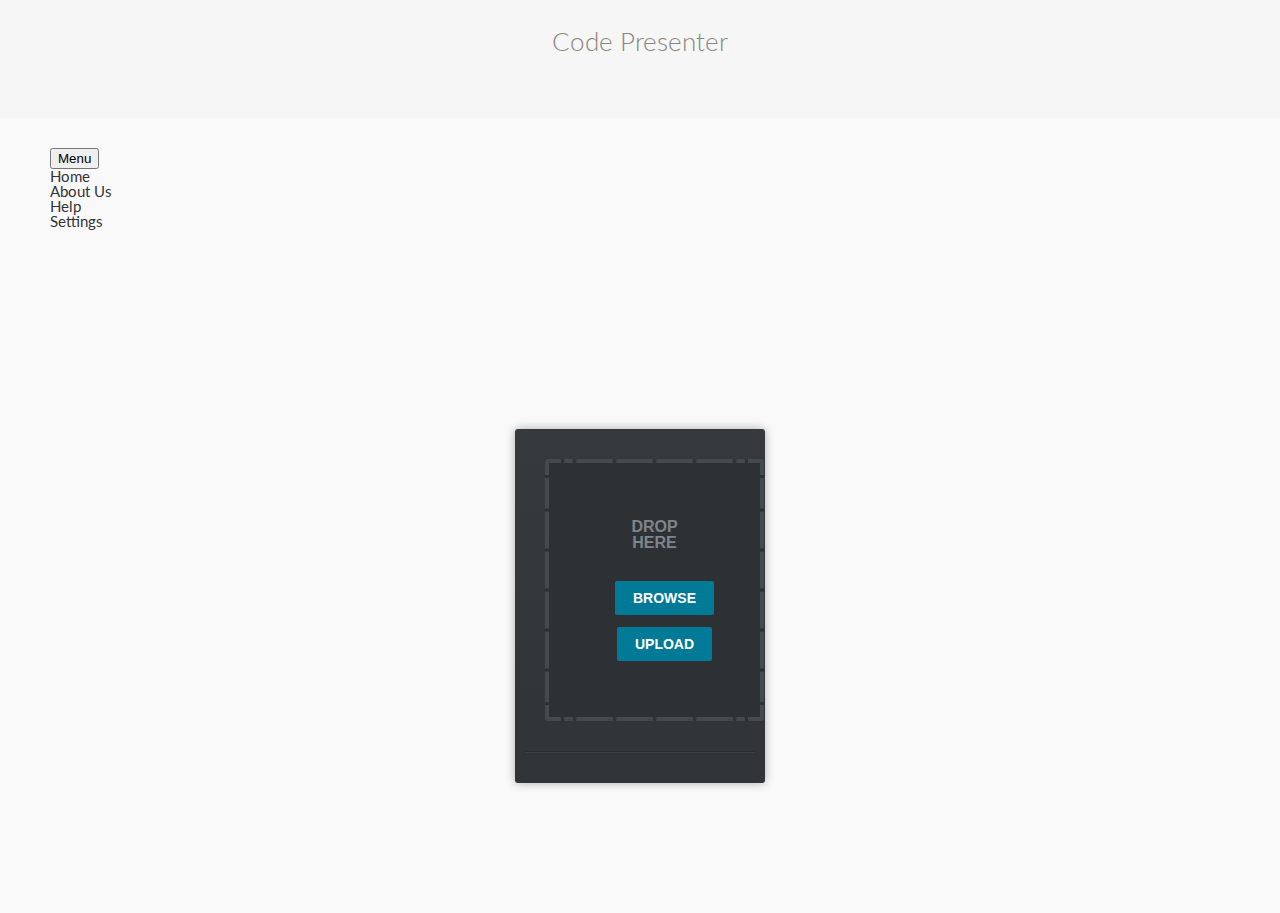
==== index.html @ d930993d "defaults" ====
<html lang="en" class="no-js">
   <head>
      <meta charset="UTF-8" />
      <meta http-equiv="X-UA-Compatible" content="IE=edge,chrome=1">
      <meta name="viewport" content="width=device-width, initial-scale=1.0">
      <title>Code Presenter</title>
      <script type="text/javascript" src="./lib/jquery-2.1.3.js"></script>
      <link rel="stylesheet" type="text/css" media="all" href="css/styles.css">
      <link rel="stylesheet" type="text/css" media="all" href="css/switchery.min.css">
      <script type="text/javascript" src="./lib/switchery.min.js"></script>
      <script type="text/javascript" src="./lib/config.js"></script>
      <script src="lib/jquery-2.1.1.js"></script>
      <script src="lib/jquery.mobile.custom.min.js"></script>
      <script src="lib/main.js"></script> <!-- Resource jQuery -->
      <link rel="shortcut icon" href="../favicon.ico">
      <link rel="stylesheet" href="css/reset.css">
      <!-- CSS reset -->
      <link rel="stylesheet" href="css/help.css">
      <!-- Resource style -->
      <script src="lib/modernizr.js"></script> 
      <link rel="stylesheet" type="text/css" href="css/default.css" />
      <link rel="stylesheet" type="text/css" href="css/component.css" />
      <script src="lib/modernizr.custom.js"></script>
      <script src="https://ajax.googleapis.com/ajax/libs/jquery/1.9.1/jquery.min.js"></script>
      <script src="lib/jquery.knob.js"></script>
      <!-- jQuery File Upload Dependencies -->
      <script src="lib/jquery.ui.widget.js"></script>
      <script src="lib/jquery.iframe-transport.js"></script>
      <script src="lib/jquery.fileupload.js"></script>
      <script type="text/javascript" src="lib/reader.js"></script>
      <link href="fonts/font-awesome.min.css" rel="stylesheet" type="text/css">
      <!-- Our main JS file -->
      <script src="lib/file.js"></script>
      <script src="lib/plugins.js"></script>
      <script src="lib/app.js"></script>
   </head>
   <style>
      #blue {
      background-color:#3498DB;
      background:url("data:image/svg+xml;utf8,
      <svg xmlns='http://www.w3.org/2000/svg' width='50px' height='50px'>
         <polyline points='46.139,15.518 25.166,36.49 4.193,15.519'/>
      </svg>
      ");
      background-color:#3498DB;
      background-repeat:no-repeat;
      background-position: right 8px top 15px;
      background-size: 16px 16px;
      color:white;
      padding:12px;
      padding-right: 75px;
      width:auto;
      font-family:arial,tahoma;
      font-size:20px;
      color:#fff;
      text-align:center;
      text-shadow:0 -1px 0 rgba(0, 0, 0, 0.25);
      border-radius:3px;
      -webkit-border-radius:3px;
      -webkit-appearance: none;
      border:0;
      outline:0;
      -webkit-transition:0.3s ease all;
      -moz-transition:0.3s ease all;
      -ms-transition:0.3s ease all;
      -o-transition:0.3s ease all;
      transition:0.3s ease all;
      }
      #blue:focus, #blue:active {
      border:0;
      outline:0;
      }#blue:hover {
      background-color:#2980B9;
      }
   </style>
   <body onload="init()">
      <div class="container">
         <header>
            <h1>Code Presenter </h1>
         </header>
         <div class="main clearfix">
            <nav id="menu" class="nav" >
               <ul>
                  <li>
                     <a href="#" id="home">
                     <span class="icon">
                     <i aria-hidden="true" class="icon-home"></i>
                     </span>
                     <span>Home</span>
                     </a>
                  </li>
                  <li>
                     <a href="#" id="aboutus">
                     <span class="icon"> 
                     <i aria-hidden="true" class="icon-team"></i>
                     </span>
                     <span>About Us</span>
                     </a>
                  </li>
                  <li>
                     <a href="#" id="help">
                     <span class="icon">
                     <i aria-hidden="true" class="icon-services"></i>
                     </span>
                     <span>Help</span>
                     </a>
                  </li>
                  <li>
                     <a href="#" id="settings">
                     <span class="icon">
                     <i aria-hidden="true" class="icon-portfolio"></i>
                     </span>
                     <span>Settings</span>
                     </a>
                  </li>
               </ul>
            </nav>
            <form id="upload"  action="#" enctype="multipart/form-data" style="margin-top:200px" >
               <div id="drop">
                  Drop Here
                  <a id="a" style="margin-top:30px">Browse</a>
                  <a class="test" >Upload</a>
                  <input type="file" name="fileupload1" id="fileupload1"/>
               </div>
               <ul id="ul">
               </ul>
            </form>
         </div>
      </div>
      <div id="site-content" style="display:none; margin-top:-440px">
         <main class="main-content">
            <div class="fullwidth-block content">
               <div class="container">
                  <h2 class="entry-title">Code Presenter</h2>
                  <p>This is the final year project. This software actually renders the code inside a book as per the user requirements</p>
                  <div class="team image-left">
                     <figure class="team-image"><img src="img/nsk.jpg" alt="person-1"></figure>
                     <h3 class="team-name">NS KUMAR</h3>
                     <small class="team-desc">Project Guide, Professor, Computer Science, PESIT</small>
                     
                  </div>
                  <div class="team image-left">
                     <figure class="team-image"><img src="img/rgvr.jpg" alt="person-2"></figure>
                     <br>
                     <h3 class="team-name">Raghuveer Pai M</h3>
                     <small class="team-desc">1PI11CS129</small>
                     
                  </div>
                  <div class="team image-left">
                     <figure class="team-image"><img src="img/ron.jpg" alt="person-3"></figure>
                     <br>
                     <h3 class="team-name">Ronnel Pinto</h3>
                     <small class="team-desc">1PI11CS115</small>
                     
                  </div>
                  <div class="team image-left">
                     <figure class="team-image"><img src="img/pun.jpg" alt="person-4"></figure>
                     <br>
                     <h3 class="team-name">Puneeth P</h3>
                     <small class="team-desc">1PI11CS126</small>
                     
                  </div>
               </div>
            </div>
         </main>
      </div>
      <div id="body" style="display:none"; >
         <section class="cd-faq" style="margin-top:-450px">
            <ul class="cd-faq-categories">
               <br><br>
               <li><a class="selected" href="#basics">File Upload</a></li>
               <li><a href="#mobile">Configuration</a></li>
               <li><a href="#delivery">Viewer</a></li>
            </ul>
            <!-- cd-faq-categories -->
            <div class="cd-faq-items">
               <ul id="basics" class="cd-faq-group">
                  <li class="cd-faq-title">
                     <h2>File Upload</h2>
                  </li>
                  <li>
                     <a class="cd-faq-trigger" href="#0">Can I upload any files?</a>
                     <div class="cd-faq-content">
                        <p>No the files with extension 'tar.gz' are only allowed</p>
                     </div>
                     <!-- cd-faq-content -->
                  </li>
                  <li>
                     <a class="cd-faq-trigger" href="#0">Can I upload multiple files?</a>
                     <div class="cd-faq-content">
                        <p>No you can upload only one file at a time and view</p>
                     </div>
                     <!-- cd-faq-content -->
                  </li>
                  <li>
                     <a class="cd-faq-trigger" href="#0">Is there any required format for the book file?</a>
                     <div class="cd-faq-content">
                        <p>Yes we have used a standard format. And our software only works if the uploaded book/file follows this convention.<br>
						The link to the images should be given in "pp_img" tags. The code part should be between "pp_code" tag. The link to the python tag should be given between "pp_py" tags. Then the text can be anywhere.</p>
                     </div>
                     <!-- cd-faq-content -->
                  </li>
                 
               </ul>
               <!-- cd-faq-group -->
               <ul id="mobile" class="cd-faq-group">
                  <li class="cd-faq-title">
                     <h2>Configuration</h2>
                  </li>
                  <li>
                     <a class="cd-faq-trigger" href="#0">Is there default configuration for how the code has to be presented?</a>
                     <div class="cd-faq-content">
                        <p>Yes there is default configuration. If the user doesn't specify his/her custom configuration, the viewer uses default configuration and renders the code </p>
                     </div>
                     <!-- cd-faq-content -->
                  </li>
                  <li>
                     <a class="cd-faq-trigger" href="#0">Can I give different configuration for different languages?</a>
                     <div class="cd-faq-content">
                        <p>Yes, first you can select to which language you have to provide configuration and provide custom configuration only to that language </p>
                     </div>
                     <!-- cd-faq-content -->
                  </li>
                  <li>
                     <a class="cd-faq-trigger" href="#0">How to give custom configuration?</a>
                     <div class="cd-faq-content">
                        <p>Go to "Settings" tab and choose the required language. Then provide necessary values for different fields. Then your code will be rendered using those new values</p>
                     </div>
                     <!-- cd-faq-content -->
                  </li>
               </ul>
               <!-- cd-faq-group -->
               <ul id="delivery" class="cd-faq-group">
                  <li class="cd-faq-title">
                     <h2>Viewer</h2>
                  </li>
                  <li>
                     <a class="cd-faq-trigger" href="#0">Does the viewer page changes according to device sizes?</a>
                     <div class="cd-faq-content">
                        <p>Yes the viewer page is configured to change based on the screen sizes. Even the font, the look and feel of the viewer also changes </p>
                     </div>
                     <!-- cd-faq-content -->
                  </li>
                  <li>
                     <a class="cd-faq-trigger" href="#0">Can I change the background of the viewer?</a>
                     <div class="cd-faq-content">
                        <p>Yes you can select your own theme on the top of the viewer based on your taste.</p>
                     </div>
                     <!-- cd-faq-content -->
                  </li>
                  <li>
                     <a class="cd-faq-trigger" href="#0">Can I change the background of even the normal text?</a>
                     <div class="cd-faq-content">
                        <p>No this software only deals with beautifying the code part and leave the rest as it is.</p>
                     </div>
                     <!-- cd-faq-content -->
                  </li>
                  
               </ul>
               <!-- cd-faq-group -->
            </div>
            <!-- cd-faq-items -->
            <a href="#0" class="cd-close-panel">Close</a>
         </section>
         <!-- cd-faq -->
      </div>
      <script>
         //  The function to change the class
         var changeClass = function (r,className1,className2) {
         	var regex = new RegExp("(?:^|\\s+)" + className1 + "(?:\\s+|$)");
         	if( regex.test(r.className) ) {
         		r.className = r.className.replace(regex,' '+className2+' ');
             }
             else{
         		r.className = r.className.replace(new RegExp("(?:^|\\s+)" + className2 + "(?:\\s+|$)"),' '+className1+' ');
             }
             return r.className;
         };	
         
         //  Creating our button in JS for smaller screens
         var menuElements = document.getElementById('menu');
         menuElements.insertAdjacentHTML('afterBegin','<button type="button" id="menutoggle" class="navtoogle" aria-hidden="true"><i aria-hidden="true" class="icon-menu"> </i> Menu</button>');
         
         //  Toggle the class on click to show / hide the menu
         document.getElementById('menutoggle').onclick = function() {
         	changeClass(this, 'navtoogle active', 'navtoogle');
         }
         
         // http://tympanus.net/codrops/2013/05/08/responsive-retina-ready-menu/comment-page-2/#comment-438918
         document.onclick = function(e) {
         	var mobileButton = document.getElementById('menutoggle'),
         		buttonStyle =  mobileButton.currentStyle ? mobileButton.currentStyle.display : getComputedStyle(mobileButton, null).display;
         
         	if(buttonStyle === 'block' && e.target !== mobileButton && new RegExp(' ' + 'active' + ' ').test(' ' + mobileButton.className + ' ')) {
         		changeClass(mobileButton, 'navtoogle active', 'navtoogle');
         	}
         }
      </script>
      <!-- SETTINGS -->
      <div id="set" style="display:none">
         <div id="wrapper" style="margin-top:-400px">
            <select id="blue">
               <option selected="selected" disabled>Choose a Language</option>
               <option value="C">C</option>
               <option value="Java">Java</option>
               <option value="Python">Python</option>
            </select>
            <form id="c_form" class="c" style="display:none">
               <div class="col-3">
                  <label>
                  Indent Size
                  <input placeholder="What indent size you prefer?" id="indent_size" name="indent_size" tabindex="3" value="3">
                  </label>
               </div>
               <div class="col-3">
                  <label>
                     Indent Character
                     <select tabindex="5" name="indent_char">
                        <option value=" " selected>Use space for indentation</option>
                        <option value='tab'>Use tab for indentation</option>
                        <option value='new'>Use new line for indentation</option>
                     </select>
                  </label>
               </div>
               <div class="col-3">
                  <label>Preserve newlines??</label>
                  <center style="position:relative; margin-bottom:5px;"><input type="checkbox" class="js-switch" name="preserve_newlines"></center>
               </div>
               <div class="col-3">
                  <label>Space before Conditional??</label>
                  <center style="position:relative; margin-bottom:5px;"><input type="checkbox" class="js-switch" name="space_before_conditional"></center>
               </div>
               <div class="col-3 switch">
                  <label>Braces on own line??</label>
                  <center style="position:relative;margin-bottom:5px;"><input type="checkbox" class="js-switch" name="braces_on_own_line"></center>
               </div>
               <div class="col-3">
                  <label>Space before function parameters??</label>
                  <center style="position:relative; margin-bottom:5px;"><input type="checkbox" class="js-switch" name="space_after_anon_function"></center>
               </div>
                
                <div class="col-3">
                    <label>Menu option required for code??</label>
                    <center style="position:relative; margin-bottom:5px;"><input type="checkbox" class="js-switch" name="menu">         
                    </center>
                </div>
      
              <div class="col-3">
                <label>Show line numbers??</label>
                <center style="position:relative; margin-bottom:5px;"><input type="checkbox" class="js-switch" name="showNum">       </center>
              </div>
      
              <div class="col-3">
                <label>Collapse code?</label>
                <center style="position:relative; margin-bottom:5px;"><input type="checkbox" class="js-switch" name="collapse"></center>
              </div>

              <div class="col-3">
                <label>Show code as text?</label>
                <center style="position:relative; margin-bottom:5px;"><input type="checkbox" class="js-switch" name="startText"></center>
              </div>

              <div class="col-3">
                <label>Start code as collapsed?</label>
                <center style="position:relative; margin-bottom:5px;"><input type="checkbox" class="js-switch" name="startCollapsed"></center>
              </div>

              <div class="col-3">
                <label>Transparent Background</label>
                <center style="position:relative; margin-bottom:5px;"><input type="checkbox" class="js-switch" name="transparent"></center>
              </div>

              <div class="col-3">
                <label>
                  Custom collapse code message
                <input placeholder="What is the custom collapse code message" id="hideMsg" name="hideMsg" value="Collapse code">
                </label>
              </div>

              <div class="col-3">
                <label>
                 Custom show code message
                  <input placeholder="What is the custom show code message?" id="showMsg" name="showMsg" value="Expand code">
                </label>
              </div>

            <!-- WONT WORK IF MORE THAN ONE CODE BLOCK, NEED TO CALL IT MULTIPLE TIMES AS THE LINE NUMBER IS SELECTED ONLY FOR THE FORST BLOCK  
             <div class="col-3">
                <label>Line number to highlight
                <input placeholder="Line number to highlight" name="box">
                </label>
              </div>


            <div class="col-3">
                <label>Box border color
                <input placeholder="Box border color" name="boxColor">
                </label>
              </div>

            <div class="col-3">
                <label>Box fill color
                <input placeholder="Box fill color" name="boxFill">
                </label>
              </div>

            -->
  
              <div class="col-3">
                <label>Clipboard path to copy text
                <input placeholder="complete Clipboard path to copy text" name="clipboard">
                </label>
              </div>
                
               <div class="col-submit">
                  <button class="submitbtn" id="c_submit">Submit</button>
               </div>
            </form>
            <form id="java_form" class="java" style="display:none">
               <div class="col-3">
                  <label>
                  Indent Size
                  <input placeholder="What indent size you prefer?" id="indent_size" name="indent_size" tabindex="3" value="3">
                  </label>
               </div>
               <div class="col-3">
                  <label>
                     Indent Character
                     <select tabindex="5" name="indent_char">
                        <option value=" " selected>Use space for indentation</option>
                        <option value='tab'>Use tab for indentation</option>
                        <option value='new'>Use new line for indentation</option>
                     </select>
                  </label>
               </div>
               <div class="col-3">
                  <label>Space before Conditional??</label>
                  <center style="position:relative; margin-bottom:5px;"><input type="checkbox" class="js-switch" name="space_before_conditional"></center>
               </div>
               <div class="col-2 switch">
                  <label>Braces on own line??</label>
                  <center style="position:relative;margin-bottom:5px;"><input type="checkbox" class="js-switch" name="braces_on_own_line"></center>
               </div>
               <div class="col-2">
                  <label>Space before function parameters??</label>
                  <center style="position:relative; margin-bottom:5px;"><input type="checkbox" class="js-switch" name="space_after_anon_function"></center>
               </div>
                
                              <div class="col-3">
                    <label>Menu option required for code??</label>
                    <center style="position:relative; margin-bottom:5px;"><input type="checkbox" class="js-switch" name="menu">         
                    </center>
                </div>
      
              <div class="col-3">
                <label>Show line numbers??</label>
                <center style="position:relative; margin-bottom:5px;"><input type="checkbox" class="js-switch" name="showNum">       </center>
              </div>
      
              <div class="col-3">
                <label>Collapse code?</label>
                <center style="position:relative; margin-bottom:5px;"><input type="checkbox" class="js-switch" name="collapse"></center>
              </div>

              <div class="col-3">
                <label>Show code as text?</label>
                <center style="position:relative; margin-bottom:5px;"><input type="checkbox" class="js-switch" name="startText"></center>
              </div>

              <div class="col-3">
                <label>Start code as collapsed?</label>
                <center style="position:relative; margin-bottom:5px;"><input type="checkbox" class="js-switch" name="startCollapsed"></center>
              </div>

              <div class="col-3">
                <label>Transparent Background</label>
                <center style="position:relative; margin-bottom:5px;"><input type="checkbox" class="js-switch" name="transparent"></center>
              </div>

              <div class="col-3">
                <label>
                  Custom collapse code message
                <input placeholder="What is the custom collapse code message" id="hideMsg" name="hideMsg" value="Collapse code">
                </label>
              </div>

              <div class="col-3">
                <label>
                 Custom show code message
                  <input placeholder="What is the custom show code message?" id="showMsg" name="showMsg" value="Expand code">
                </label>
              </div>

            <!-- WONT WORK IF MORE THAN ONE CODE BLOCK, NEED TO CALL IT MULTIPLE TIMES AS THE LINE NUMBER IS SELECTED ONLY FOR THE FORST BLOCK  
             <div class="col-3">
                <label>Line number to highlight
                <input placeholder="Line number to highlight" name="box">
                </label>
              </div>


            <div class="col-3">
                <label>Box border color
                <input placeholder="Box border color" name="boxColor">
                </label>
              </div>

            <div class="col-3">
                <label>Box fill color
                <input placeholder="Box fill color" name="boxFill">
                </label>
              </div>

            -->
  
              <div class="col-3">
                <label>Clipboard path to copy text
                <input placeholder="complete Clipboard path to copy text" name="clipboard">
                </label>
              </div>
                
               <div class="col-submit">
                  <button class="submitbtn" id="java_submit">Submit</button>
               </div>
            </form>
            <form id="python_form" class="python" style="display:none">
               <div class="col-3">
                  <label>
                  Indent Size
                  <input placeholder="What indent size you prefer?" id="indent_size" name="indent_size" tabindex="3" value="3">
                  </label>
               </div>
                
                              <div class="col-3">
                    <label>Menu option required for code??</label>
                    <center style="position:relative; margin-bottom:5px;"><input type="checkbox" class="js-switch" name="menu">         
                    </center>
                </div>
      
              <div class="col-3">
                <label>Show line numbers??</label>
                <center style="position:relative; margin-bottom:5px;"><input type="checkbox" class="js-switch" name="showNum">       </center>
              </div>
      
              <div class="col-3">
                <label>Collapse code?</label>
                <center style="position:relative; margin-bottom:5px;"><input type="checkbox" class="js-switch" name="collapse"></center>
              </div>

              <div class="col-3">
                <label>Show code as text?</label>
                <center style="position:relative; margin-bottom:5px;"><input type="checkbox" class="js-switch" name="startText"></center>
              </div>

              <div class="col-3">
                <label>Start code as collapsed?</label>
                <center style="position:relative; margin-bottom:5px;"><input type="checkbox" class="js-switch" name="startCollapsed"></center>
              </div>

              <div class="col-3">
                <label>Transparent Background</label>
                <center style="position:relative; margin-bottom:5px;"><input type="checkbox" class="js-switch" name="transparent"></center>
              </div>

              <div class="col-3">
                <label>
                  Custom collapse code message
                <input placeholder="What is the custom collapse code message" id="hideMsg" name="hideMsg" value="Collapse code">
                </label>
              </div>

              <div class="col-3">
                <label>
                 Custom show code message
                  <input placeholder="What is the custom show code message?" id="showMsg" name="showMsg" value="Expand code">
                </label>
              </div>

            <!-- WONT WORK IF MORE THAN ONE CODE BLOCK, NEED TO CALL IT MULTIPLE TIMES AS THE LINE NUMBER IS SELECTED ONLY FOR THE FORST BLOCK  
             <div class="col-3">
                <label>Line number to highlight
                <input placeholder="Line number to highlight" name="box">
                </label>
              </div>


            <div class="col-3">
                <label>Box border color
                <input placeholder="Box border color" name="boxColor">
                </label>
              </div>

            <div class="col-3">
                <label>Box fill color
                <input placeholder="Box fill color" name="boxFill">
                </label>
              </div>

            -->
  
              <div class="col-3">
                <label>Clipboard path to copy text
                <input placeholder="complete Clipboard path to copy text" name="clipboard">
                </label>
              </div>
                
               <div class="col-submit">
                  <button class="submitbtn" id="python_submit">Submit</button>
               </div>
            </form>
         </div>
      </div>
      <script type="text/javascript">
         var elems = Array.prototype.slice.call(document.querySelectorAll('.js-switch'));

		 elems.forEach(function(html) {
			 var switchery = new Switchery(html);
		 });

		 $('#c_submit').click(function(e) {
			 e.preventDefault();

			 save_c_config();
			 var obj = get_c_config();
			 alert(obj);
			 //window.location.href = "new.html";

			 //read_file()
		 });
           $('#java_submit').click(function(e) {
			 e.preventDefault();

			 save_java_config();
			 var obj = get_java_config();
			 alert(obj);
			 //window.location.href = "new.html";

			 //read_file()
		 });
           $('#python_submit').click(function(e) {
			 e.preventDefault();

			 save_python_config();
			 var obj = get_python_config();
			 alert(obj);
			 //window.location.href = "new.html";

			 //read_file()
		 });

		 $('#blue').change(function() {
			 var val = $('#blue').val()
			 if (val == "C") {
				 $('form.c').show();
				 $('form.java').hide();
				 $('form.python').hide();

			 }
			 if (val == "Java") {
				 $('form.java').show();
				 $('form.c').hide();
				 $('form.python').hide();
			 }
			 if (val == "Python") {
				 $('form.python').show();
				 $('form.c').hide();
				 $('form.java').hide();
			 }
		 })

		 $('#aboutus').click(function() {
			 $('#upload').hide();
			 $('#site-content').show();
			 $('#body').hide();
			 $('#set').hide();

		 })


		 $('#home').click(function() {
			 $('#upload').show();
			 $('#site-content').hide();
			 $('#body').hide();
			 $('#set').hide();

		 })

		 $('#help').click(function() {
			 $('#upload').hide();
			 $('#site-content').hide();
			 $('#body').show();
			 $('#set').hide();

		 })

		 $('#settings').click(function() {
			 $('#upload').hide();
			 $('#site-content').hide();
			 $('#body').hide();
			 $('#set').show();

		 })

		 function init() {
		 
			 $('#fileupload1').change(read_file);
			 save_c_config();
			 save_java_config();
			 save_python_config();
		 }

		 var reader = new Reader();

		 function read_file() {

			 var formData = new FormData();
			 formData.append("file_input", this.files.item(0));
			 var xhr = new XMLHttpRequest();
			 xhr.open("POST", "http://localhost/pp/upload.php", false);

			 xhr.send(formData);

			 reader.readBook(xhr.responseText);
			 t = setInterval(blocks, 500)
		 }

		 var file;
		 var x = ''

		 function blocks() {

			 var blocks = reader.getBlocks();
			 if (blocks != 'nothing') {
				 clearInterval(t);
				 localStorage.setItem("file_contents", JSON.stringify(blocks))
			 }
		 }

		 $('.test').click(function() {
			 window.location = "viewer.html"
		 })    
      </script>
   </body>
</html>
---- css/styles.css ----
br { display: block; line-height: 1.6em; } 

input, textarea { 
  -webkit-font-smoothing: antialiased;
  outline: none; 
}

strong, b { font-weight: bold; }
em, i { font-style: italic; }




/** form field **/
#set form {
  display: block;
  margin: 30px;
  overflow: hidden;
  background: #fff;
  border: 1px solid #e4e4e4;
  border-radius: 5px;
  font-size: 0;
}

#set form > div > label {
  display: block;
  padding: 20px 20px 10px;
  vertical-align: top;
  font-size: 13px;
  font-weight: bold;
  text-transform: uppercase;
  color: #939393;
  cursor: pointer;
}
#set form > div.switch > label {
  padding: 16px 20px 13px;
}

#set .col-2, .col-3, .col-4 { 
  border-bottom: 1px solid #e4e4e4;
}

#set form > div > .col-4 {
  height: 86px;
}

#set label > input {
  display: inline-block;
  position: relative;
  width: 100%;
  height: 27px;
  line-height: 27px;
  margin: 5px -5px 0;
  padding: 7px 5px 3px;
  border: none;
  outline: none;
  color: #555;
  font-family: 'Helvetica Neue', Arial, sans-serif;
  font-weight: bold;
  font-size: 13px;
  opacity: .6;
  transition: all linear .3s;
}

#set .col-submit {
  text-align: center;
  padding: 20px;
}

#set label > select {
  display: block;
  width: 100%;
  padding: 0;
  color: #555;
  margin: 16px 0 6px;
  font-weight: 500;
  background: transparent;
  border: none;
  outline: none;
  font-family: 'Helvetica Neue', Arial, sans-serif;
  font-size: 14px;
  opacity: .4;
  transition: all linear .3s;
}

#set label > input:focus, label > select:focus {
  opacity: 1;
}



/** button design based on http://codepen.io/guvootes/pen/eyDAb **/
#set button {
  width: 30%;
  height: 35px;
  border: none;
  border-radius: 4px;
  margin: 0 0 15px 0;
  font-size: 14px;
  color: #fff;
  font-weight: bold;
  text-shadow: 1px 1px 0 rgba(0,0,0,0.3);
  overflow: hidden;
  outline: none;
}

#set button.submitbtn {
  background-image: -moz-linear-gradient(#97c16b, #8ab959);
  background-image: -webkit-linear-gradient(#97c16b, #8ab959);
  background-image: linear-gradient(#97c16b, #8ab959);
  border-bottom: 1px solid #648c3a;
  cursor: pointer;
  color: #fff;
}
#set button.submitbtn:hover {
  background-image: -moz-linear-gradient(#8ab959, #7eaf4a);
  background-image: -webkit-linear-gradient(#8ab959, #7eaf4a);
  background-image: linear-gradient(#8ab959, #7eaf4a);
}
#set button.submitbtn:active {
  height: 34px;
  border-bottom: 0;
  margin: 1px 0 0 0;
  background-image: -moz-linear-gradient(#7eaf4a, #8ab959);
  background-image: -webkit-linear-gradient(#7eaf4a, #8ab959);
  background-image: linear-gradient(#7eaf4a, #8ab959);
  -moz-box-shadow: inset 0 1px 3px 1px rgba(0, 0, 0, 0.3);
  -webkit-box-shadow: inset 0 1px 3px 1px rgba(0, 0, 0, 0.3);
  box-shadow: inset 0 1px 3px 1px rgba(0, 0, 0, 0.3);
}


/** responsive design **/
@media(min-width: 850px){
  form > div { display: inline-block; }
  .col-submit { display: block; }
  
  .col-2, .col-3, .col-4 { box-shadow: 1px 1px #e4e4e4; border: none; }
  
  .col-2 { width: 50% }
  .col-3 { width: 33.3333333333% }
  .col-4 { width: 25% }
  
  .col-submit button { width: 30%; margin: 0 auto; }
}
---- css/switchery.min.css ----
.switchery{background-color:#fff;border:1px solid #dfdfdf;border-radius:20px;cursor:pointer;display:inline-block;height:30px;position:relative;vertical-align:middle;width:50px;-moz-user-select:none;-khtml-user-select:none;-webkit-user-select:none;-ms-user-select:none;user-select:none;box-sizing:content-box;background-clip:content-box}.switchery>small{background:#fff;border-radius:100%;box-shadow:0 1px 3px rgba(0,0,0,0.4);height:30px;position:absolute;top:0;width:30px}.switchery-small{border-radius:20px;height:20px;width:33px}.switchery-small>small{height:20px;width:20px}.switchery-large{border-radius:40px;height:40px;width:66px}.switchery-large>small{height:40px;width:40px}
---- css/help.css ----
/* -------------------------------- 

Primary style

-------------------------------- */
*, *::after, *::before {
  -webkit-box-sizing: border-box;
  -moz-box-sizing: border-box;
  box-sizing: border-box;
}

*::after, *::before {
  content: '';
}

#body {
  font-size: 100%;
  font-family: "Open Sans", sans-serif;
  color: #4e5359;
  background-color: #f3f3f5;
}
#body::after {
  /* overlay layer visible on small devices when the right panel slides in */
  position: fixed;
  top: 0;
  left: 0;
  width: 100%;
  height: 100%;
  background-color: rgba(78, 83, 89, 0.8);
  visibility: hidden;
  opacity: 0;
  -webkit-transition: opacity .3s 0s, visibility 0s .3s;
  -moz-transition: opacity .3s 0s, visibility 0s .3s;
  transition: opacity .3s 0s, visibility 0s .3s;
}
#body.cd-overlay::after {
  visibility: visible;
  opacity: 1;
  -webkit-transition: opacity .3s 0s, visibility 0s 0s;
  -moz-transition: opacity .3s 0s, visibility 0s 0s;
  transition: opacity .3s 0s, visibility 0s 0s;
}
@media only screen and (min-width: 768px) {
  #body::after {
    display: none;
  }
}

#body a {
  color: #a9c056;
  text-decoration: none;
}

/* -------------------------------- 

Main components 

-------------------------------- */

@media only screen and (min-width: 1024px) {
 
}

.cd-faq {
  width: 90%;
  max-width: 1024px;
  margin: 2em auto;
  box-shadow: 0 1px 5px rgba(0, 0, 0, 0.1);
}
.cd-faq:after {
  content: "";
  display: table;
  clear: both;
}
@media only screen and (min-width: 768px) {
  .cd-faq {
    position: relative;
    margin: 4em auto;
    box-shadow: none;
  }
}

.cd-faq-categories a {
  position: relative;
  display: block;
  overflow: hidden;
  height: 50px;
  line-height: 50px;
  padding: 0 28px 0 16px;
  background-color: #4e5359;
  -webkit-font-smoothing: antialiased;
  -moz-osx-font-smoothing: grayscale;
  color: #ffffff;
  white-space: nowrap;
  border-bottom: 1px solid #555b61;
  text-overflow: ellipsis;
}
.cd-faq-categories a::before, .cd-faq-categories a::after {
  /* plus icon on the right */
  position: absolute;
  top: 50%;
  right: 16px;
  display: inline-block;
  height: 1px;
  width: 10px;
  background-color: #7f868e;
}
.cd-faq-categories a::after {
  -webkit-transform: rotate(90deg);
  -moz-transform: rotate(90deg);
  -ms-transform: rotate(90deg);
  -o-transform: rotate(90deg);
  transform: rotate(90deg);
}
.cd-faq-categories li:last-child a {
  border-bottom: none;
}
@media only screen and (min-width: 768px) {
  .cd-faq-categories {
    width: 20%;
    float: left;
    box-shadow: 0 1px 2px rgba(0, 0, 0, 0.08);
  }
  .cd-faq-categories a {
    font-size: 13px;
    font-size: 0.8125rem;
    font-weight: 600;
    padding-left: 24px;
    padding: 0 24px;
    -webkit-transition: background 0.2s, padding 0.2s;
    -moz-transition: background 0.2s, padding 0.2s;
    transition: background 0.2s, padding 0.2s;
  }
  .cd-faq-categories a::before, .cd-faq-categories a::after {
    display: none;
  }
  .no-touch .cd-faq-categories a:hover {
    background: #555b61;
  }
  .no-js .cd-faq-categories {
    width: 100%;
    margin-bottom: 2em;
  }
}
@media only screen and (min-width: 1024px) {
  .cd-faq-categories {
    position: absolute;
    top: 0;
    left: 0;
    width: 200px;
    z-index: 2;
  }
  .cd-faq-categories a::before {
    /* decorative rectangle on the left visible for the selected item */
    display: block;
    top: 0;
    right: auto;
    left: 0;
    height: 100%;
    width: 3px;
    background-color: #a9c056;
    opacity: 0;
    -webkit-transition: opacity 0.2s;
    -moz-transition: opacity 0.2s;
    transition: opacity 0.2s;
  }
  .cd-faq-categories .selected {
    background: #42464b !important;
  }
  .cd-faq-categories .selected::before {
    opacity: 1;
  }
  .cd-faq-categories.is-fixed {
    /* top and left value assigned in jQuery */
    position: fixed;
  }
  .no-js .cd-faq-categories {
    position: relative;
  }
}

.cd-faq-items {
  position: fixed;
  height: 100%;
  width: 90%;
  top: 0;
  right: 0;
  background: #ffffff;
  padding: 0 5% 1em;
  overflow: auto;
  -webkit-overflow-scrolling: touch;
  z-index: 1;
  -webkit-backface-visibility: hidden;
  backface-visibility: hidden;
  -webkit-transform: translateZ(0) translateX(100%);
  -moz-transform: translateZ(0) translateX(100%);
  -ms-transform: translateZ(0) translateX(100%);
  -o-transform: translateZ(0) translateX(100%);
  transform: translateZ(0) translateX(100%);
  -webkit-transition: -webkit-transform .3s;
  -moz-transition: -moz-transform .3s;
  transition: transform .3s;
}
.cd-faq-items.slide-in {
  -webkit-transform: translateZ(0) translateX(0%);
  -moz-transform: translateZ(0) translateX(0%);
  -ms-transform: translateZ(0) translateX(0%);
  -o-transform: translateZ(0) translateX(0%);
  transform: translateZ(0) translateX(0%);
}
.no-js .cd-faq-items {
  position: static;
  height: auto;
  width: 100%;
  -webkit-transform: translateX(0);
  -moz-transform: translateX(0);
  -ms-transform: translateX(0);
  -o-transform: translateX(0);
  transform: translateX(0);
}
@media only screen and (min-width: 768px) {
  .cd-faq-items {
    position: static;
    height: auto;
    width: 78%;
    float: right;
    overflow: visible;
    -webkit-transform: translateZ(0) translateX(0);
    -moz-transform: translateZ(0) translateX(0);
    -ms-transform: translateZ(0) translateX(0);
    -o-transform: translateZ(0) translateX(0);
    transform: translateZ(0) translateX(0);
    padding: 0;
    background: transparent;
  }
}
@media only screen and (min-width: 1024px) {
  .cd-faq-items {
    float: none;
    width: 100%;
    padding-left: 220px;
  }
  .no-js .cd-faq-items {
    padding-left: 0;
  }
}

.cd-close-panel {
  position: fixed;
  top: 5px;
  right: -100%;
  display: block;
  height: 40px;
  width: 40px;
  overflow: hidden;
  text-indent: 100%;
  white-space: nowrap;
  z-index: 2;
  /* Force Hardware Acceleration in WebKit */
  -webkit-transform: translateZ(0);
  -moz-transform: translateZ(0);
  -ms-transform: translateZ(0);
  -o-transform: translateZ(0);
  transform: translateZ(0);
  -webkit-backface-visibility: hidden;
  backface-visibility: hidden;
  -webkit-transition: right 0.4s;
  -moz-transition: right 0.4s;
  transition: right 0.4s;
}
.cd-close-panel::before, .cd-close-panel::after {
  /* close icon in CSS */
  position: absolute;
  top: 16px;
  left: 12px;
  display: inline-block;
  height: 3px;
  width: 18px;
  background: #6c7d8e;
}
.cd-close-panel::before {
  -webkit-transform: rotate(45deg);
  -moz-transform: rotate(45deg);
  -ms-transform: rotate(45deg);
  -o-transform: rotate(45deg);
  transform: rotate(45deg);
}
.cd-close-panel::after {
  -webkit-transform: rotate(-45deg);
  -moz-transform: rotate(-45deg);
  -ms-transform: rotate(-45deg);
  -o-transform: rotate(-45deg);
  transform: rotate(-45deg);
}
.cd-close-panel.move-left {
  right: 2%;
}
@media only screen and (min-width: 768px) {
  .cd-close-panel {
    display: none;
  }
}

.cd-faq-group {
  /* hide group not selected */
  display: none;
}
.cd-faq-group.selected {
  display: block;
}
.cd-faq-group .cd-faq-title {
  background: transparent;
  box-shadow: none;
  margin: 1em 0;
}
.no-touch .cd-faq-group .cd-faq-title:hover {
  box-shadow: none;
}
.cd-faq-group .cd-faq-title h2 {
  text-transform: uppercase;
  font-size: 12px;
  font-size: 0.75rem;
  font-weight: 700;
  color: #bbbbc7;
}
.no-js .cd-faq-group {
  display: block;
}
@media only screen and (min-width: 768px) {
  .cd-faq-group {
    /* all groups visible */
    display: block;
  }
  .cd-faq-group > li {
    background: #ffffff;
    margin-bottom: 6px;
    box-shadow: 0 1px 2px rgba(0, 0, 0, 0.08);
    -webkit-transition: box-shadow 0.2s;
    -moz-transition: box-shadow 0.2s;
    transition: box-shadow 0.2s;
  }
  .no-touch .cd-faq-group > li:hover {
    box-shadow: 0 1px 10px rgba(108, 125, 142, 0.3);
  }
  .cd-faq-group .cd-faq-title {
    margin: 2em 0 1em;
  }
  .cd-faq-group:first-child .cd-faq-title {
    margin-top: 0;
  }
}

.cd-faq-trigger {
  position: relative;
  display: block;
  margin: 1.6em 0 .4em;
  line-height: 1.2;
}
@media only screen and (min-width: 768px) {
  .cd-faq-trigger {
    font-size: 24px;
    font-size: 1.5rem;
    font-weight: 300;
    margin: 0;
    padding: 24px 72px 24px 24px;
  }
  .cd-faq-trigger::before, .cd-faq-trigger::after {
    /* arrow icon on the right */
    position: absolute;
    right: 24px;
    top: 50%;
    height: 2px;
    width: 13px;
    background: #cfdca0;
    -webkit-backface-visibility: hidden;
    backface-visibility: hidden;
    -webkit-transition-property: -webkit-transform;
    -moz-transition-property: -moz-transform;
    transition-property: transform;
    -webkit-transition-duration: 0.2s;
    -moz-transition-duration: 0.2s;
    transition-duration: 0.2s;
  }
  .cd-faq-trigger::before {
    -webkit-transform: rotate(45deg);
    -moz-transform: rotate(45deg);
    -ms-transform: rotate(45deg);
    -o-transform: rotate(45deg);
    transform: rotate(45deg);
    right: 32px;
  }
  .cd-faq-trigger::after {
    -webkit-transform: rotate(-45deg);
    -moz-transform: rotate(-45deg);
    -ms-transform: rotate(-45deg);
    -o-transform: rotate(-45deg);
    transform: rotate(-45deg);
  }
  .content-visible .cd-faq-trigger::before {
    -webkit-transform: rotate(-45deg);
    -moz-transform: rotate(-45deg);
    -ms-transform: rotate(-45deg);
    -o-transform: rotate(-45deg);
    transform: rotate(-45deg);
  }
  .content-visible .cd-faq-trigger::after {
    -webkit-transform: rotate(45deg);
    -moz-transform: rotate(45deg);
    -ms-transform: rotate(45deg);
    -o-transform: rotate(45deg);
    transform: rotate(45deg);
  }
}

.cd-faq-content p {
  font-size: 14px;
  font-size: 0.875rem;
  line-height: 1.4;
  color: #6c7d8e;
}
@media only screen and (min-width: 768px) {
  .cd-faq-content {
    display: none;
    padding: 0 24px 30px;
  }
  .cd-faq-content p {
    line-height: 1.6;
  }
  .no-js .cd-faq-content {
    display: block;
  }
}
---- css/default.css ----
/* General Demo Style */
@import url(http://fonts.googleapis.com/css?family=Lato:300,400,700);

@font-face {
	font-family: 'codropsicons';
	src:url('../fonts/codropsicons/codropsicons.eot');
	src:url('../fonts/codropsicons/codropsicons.eot?#iefix') format('embedded-opentype'),
		url('../fonts/codropsicons/codropsicons.woff') format('woff'),
		url('../fonts/codropsicons/codropsicons.ttf') format('truetype'),
		url('../fonts/codropsicons/codropsicons.svg#codropsicons') format('svg');
	font-weight: normal;
	font-style: normal;
}

*, *:after, *:before { -webkit-box-sizing: border-box; -moz-box-sizing: border-box; box-sizing: border-box; }
body, html { font-size: 15px; padding: 0; margin: 0;}

/* Clearfix hack by Nicolas Gallagher: http://nicolasgallagher.com/micro-clearfix-hack/ */
.clearfix:before, .clearfix:after { content: " "; display: table; }
.clearfix:after { clear: both; }

body {
	font-family: 'Lato', Calibri, Arial, sans-serif;
	color: #89867e;
	background: #f9f9f9;
}

a {
	color: #333;
	text-decoration: none;
}

a:hover {
	color: #fff;
}

.main,
.container > header {
	width: 100%;
	margin: 0 auto;
	padding: 2em;
}

.main {
	max-width: 82.667em;
	min-height: 40em;
}

.container > header {
	text-align: center;
	font-size: 16px;
	padding: 4em 2em 3em;
	background: rgba(0,0,0,0.01);
}

.container > header h1 {
	font-size: 1.625em;
	line-height: 0.6;
	margin-top: -30px;
    margin-bottom: 20px;
	font-weight: 300;
}

.container > header span {
	display: block;
	font-size: 60%;
	color: #ceccc6;
	padding: 0 0 0.6em 0.1em;
}

/* Header Style */
.codrops-top {
	background: #fff;
	background: rgba(255, 255, 255, 0.4);
	text-transform: uppercase;
	position: relative;
	width: 100%;
	font-size: 0.7em;
	line-height: 2.2;
}

.codrops-top a {
	padding: 0 1em;
	letter-spacing: 0.1em;
	color: #888;
	display: inline-block;
}

.codrops-top a:hover {
	background: rgba(255,255,255,0.9);
}

.codrops-top span.right {
	float: right;
}

.codrops-top span.right a {
	float: left;
	display: block;
}

.codrops-icon:before {
	font-family: 'codropsicons';
	margin: 0 4px;
	speak: none;
	font-style: normal;
	font-weight: normal;
	font-variant: normal;
	text-transform: none;
	line-height: 1;
	-webkit-font-smoothing: antialiased;
}
.codrops-icon-drop:before {
	content: "\e001";
}
.codrops-icon-prev:before {
	content: "\e004";
}
.codrops-icon-archive:before {
	content: "\e002";
}
.codrops-icon-next:before {
	content: "\e000";
}
.codrops-icon-about:before {
	content: "\e003";
}

@media screen and (max-width: 25em) { 
	.codrops-icon span {
		display: none;
	}
	.container > header {
		font-size: 75%;
	}
}

#upload{
    font-family:'PT Sans Narrow', sans-serif;
    background-color:#373a3d;

    background-image:-webkit-linear-gradient(top, #373a3d, #313437);
    background-image:-moz-linear-gradient(top, #373a3d, #313437);
    background-image:linear-gradient(top, #373a3d, #313437);

    width:250px;
    padding:30px;
    border-radius:3px;

    margin:200px auto 100px;
    box-shadow: 0 0 10px rgba(0, 0, 0, 0.3);
}

#drop{
    background-color: #2E3134;
    padding: 40px 50px;
    margin-bottom: 30px;
    border: 20px solid rgba(0, 0, 0, 0);
    border-radius: 3px;
    border-image: url('../img/border-image.png') 25 repeat;
    text-align: center;
    text-transform: uppercase;

    font-size:16px;
    font-weight:bold;
    color:#7f858a;
}

#drop a{
    background-color:#007a96;
    padding:10px 18px;
    color:#fff;
    font-size:14px;
    border-radius:2px;
    cursor:pointer;
    display:inline-block;
    margin-top:12px;
    line-height:1;
    margin-right:-20px;
}

#drop a:hover{
    background-color:#0986a3;
}

#drop input{
    display:none;
}

#upload #ul{
    list-style:none;
    margin:0 -20px;
    border-top:1px solid #2b2e31;
    border-bottom:1px solid #3d4043;
}

#upload #ul li{

    background-color:#333639;

    background-image:-webkit-linear-gradient(top, #333639, #303335);
    background-image:-moz-linear-gradient(top, #333639, #303335);
    background-image:linear-gradient(top, #333639, #303335);

    border-top:1px solid #3d4043;
    border-bottom:1px solid #2b2e31;
    padding:15px;
    height: 52px;

    position: relative;
}

#upload #ul li input{
    display: none;
}

#upload #ul li p{
    width: 144px;
    overflow: hidden;
    white-space: nowrap;
    color: #EEE;
    font-size: 16px;
    font-weight: bold;
    position: absolute;
    margin-top: -5px;
    left: 90px;
}

#upload #ul li i{
    font-weight: normal;
    font-style:normal;
    color:#7f7f7f;
    display:block;
}

#upload #ul li canvas{
    top: 2px;
    left: 2px;
    position: absolute;
}

#upload #ul li span{
    width: 15px;
    height: 12px;
    background: url('../img/icons.png') no-repeat;
    position: absolute;
    top: 24px;
    right: 13px;
    cursor:pointer;
}

#upload #ul li.working span{
    height: 16px;
    background-position: 0 -12px;
}

#upload #ul li.error p{
    color:red;
}
---- css/component.css ----
.team {
  text-align: center;
  margin-bottom: 30px; }
  .team .team-image {
    overflow: hidden;
    border-radius: 50%;
    margin-bottom: 20px;
    width: 250px;
    height: 250px;
    display: inline-block; }
    .team .team-image img {
      display: block; }
  .team .team-name {
    font-size: 21px;
    font-size: 1.3125em;
    color: white;
    text-transform: uppercase;
    margin-bottom: 0; }
  .team .team-desc {
    font-size: 16px;
    font-size: 1em; }
 
  .team.image-left {
    padding-left: 370px;
    position: relative;
    min-height: 250px;
    text-align: left;
    margin: 70px 0 100px;
      margin-left: 30px;
    box-sizing: padding-box; }
    @media screen and (max-width: 990px) {
      .team.image-left {
        padding-left: 300px; } }
    @media screen and (max-width: 640px) {
      .team.image-left {
        padding-left: 0;
        text-align: center; } }
    .team.image-left .team-image {
      width: 260px;
      height: 260px;
      border: 10px solid #dedede;
      position: absolute;
      left: 0;
      top: 0; }
      @media screen and (max-width: 640px) {
        .team.image-left .team-image {
          position: relative;
          margin: 0 auto 30px; } }
      .team.image-left .team-image img {
        width: 100%;
        max-width: 100%; }
    .team.image-left .team-name {
      text-transform: uppercase;
      color: #f63f3f;
      font-size: 24px;
      font-size: 1.5em; }
    .team.image-left .team-desc {
      display: block;
      margin-bottom: 20px; }
    .team.image-left .team-social a {
      width: 45px;
      height: 45px;
      line-height: 2.4;
      font-size: 20px;
      font-size: 1.25em; }

.content .entry-title {
  font-size: 36px;
  font-size: 2.25em;
  font-weight: 400;
  line-height: 1.5;
  margin: 50px 0; 
margin-left: 50px;
margin-right: 50px;}
.content p {
  font-size: 18px;
  font-size: 1.125em;
    margin-left: 50px;
margin-right: 50px;
  line-height: 1.5;
  font-weight: 100;
  margin-bottom: 40px; }
.content figure {
  text-align: center;
  margin-bottom: 40px; }
  .content figure img {
    max-width: 100%;
    height: auto; }
  .content figure.block img {
    width: 100%;
    max-width: 100%;
    height: auto; }

/* feature */
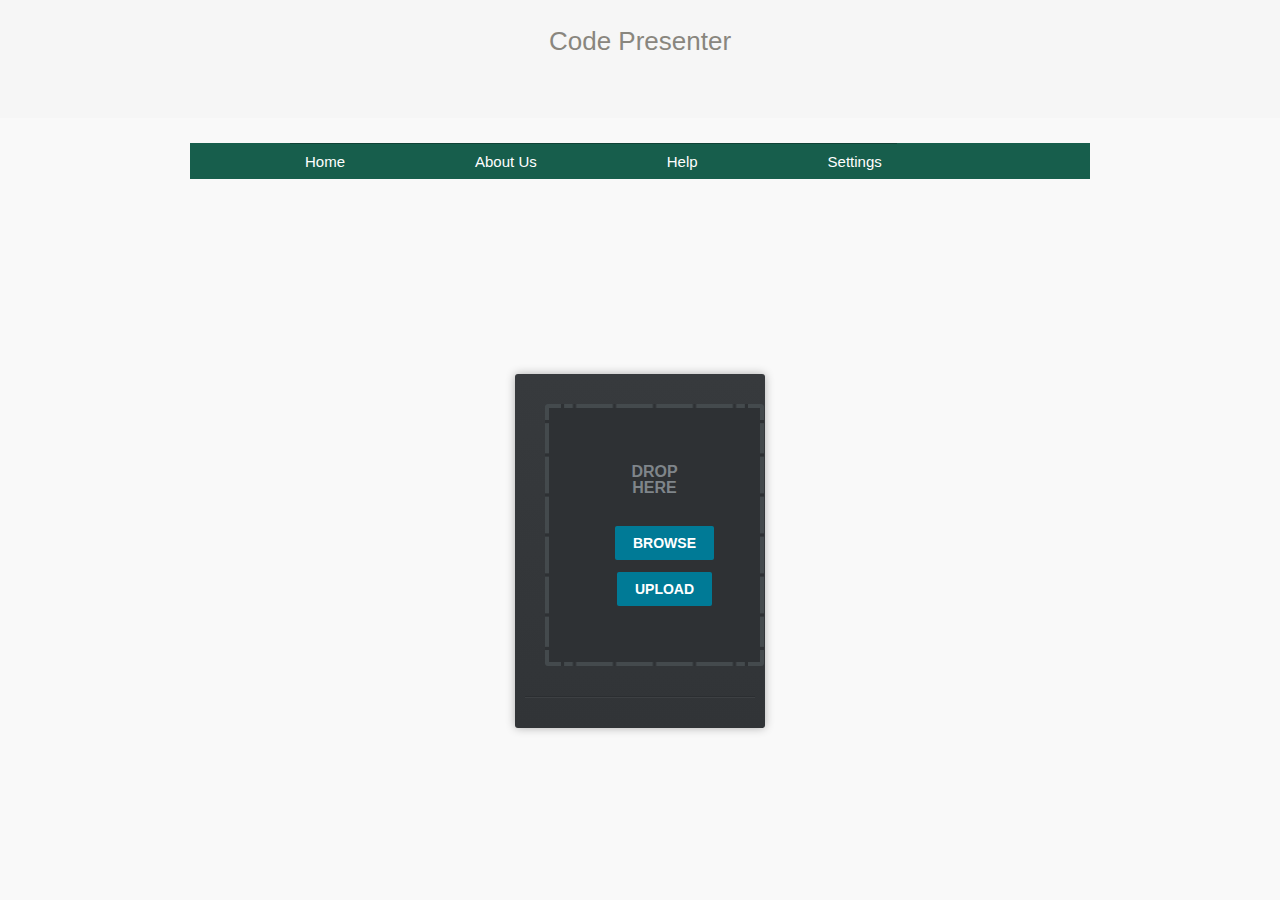
==== commit ac0efdb5: "Added new menu" ====
--- a/index.html
+++ b/index.html
@@ -73,48 +73,42 @@
       background-color:#2980B9;
       }
    </style>
+   <link rel="stylesheet" type="text/css" href="css/style.css">
+       
+<meta name="viewport" content="width=device-width, initial-scale=1, maximum-scale=1, user-scalable=no"/>
    <body onload="init()">
       <div class="container">
          <header>
             <h1>Code Presenter </h1>
          </header>
          <div class="main clearfix">
-            <nav id="menu" class="nav" >
-               <ul>
-                  <li>
-                     <a href="#" id="home">
-                     <span class="icon">
-                     <i aria-hidden="true" class="icon-home"></i>
-                     </span>
-                     <span>Home</span>
-                     </a>
-                  </li>
-                  <li>
-                     <a href="#" id="aboutus">
-                     <span class="icon"> 
-                     <i aria-hidden="true" class="icon-team"></i>
-                     </span>
-                     <span>About Us</span>
-                     </a>
-                  </li>
-                  <li>
-                     <a href="#" id="help">
-                     <span class="icon">
-                     <i aria-hidden="true" class="icon-services"></i>
-                     </span>
-                     <span>Help</span>
-                     </a>
-                  </li>
-                  <li>
-                     <a href="#" id="settings">
-                     <span class="icon">
-                     <i aria-hidden="true" class="icon-portfolio"></i>
-                     </span>
-                     <span>Settings</span>
-                     </a>
-                  </li>
-               </ul>
-            </nav>
+                <div class="container1">
+	
+
+<ul class="nav">
+	<li  class="test1" style="margin-left:100px">
+		<a href="#" id='home'>Home</a>
+		
+	</li>
+	<li>
+		<a href="#" id='aboutus' style="margin-left:100px">About Us</a>
+	
+	</li>
+	<li>
+		<a href="#" id='help' style="margin-left:100px">Help</a>
+		
+	</li>
+	<li>
+		<a href="#" id='settings' style="margin-left:100px">Settings</a>
+		
+	</li>
+	
+	
+	
+	
+	
+</ul>
+</div>
             <form id="upload"  action="#" enctype="multipart/form-data" style="margin-top:200px" >
                <div id="drop">
                   Drop Here
@@ -165,7 +159,7 @@
          </main>
       </div>
       <div id="body" style="display:none"; >
-         <section class="cd-faq" style="margin-top:-450px">
+         <section class="cd-faq" style="margin-top:-400px">
             <ul class="cd-faq-categories">
                <br><br>
                <li><a class="selected" href="#basics">File Upload</a></li>
@@ -277,24 +271,7 @@
              return r.className;
          };	
          
-         //  Creating our button in JS for smaller screens
-         var menuElements = document.getElementById('menu');
-         menuElements.insertAdjacentHTML('afterBegin','<button type="button" id="menutoggle" class="navtoogle" aria-hidden="true"><i aria-hidden="true" class="icon-menu"> </i> Menu</button>');
-         
-         //  Toggle the class on click to show / hide the menu
-         document.getElementById('menutoggle').onclick = function() {
-         	changeClass(this, 'navtoogle active', 'navtoogle');
-         }
-         
-         // http://tympanus.net/codrops/2013/05/08/responsive-retina-ready-menu/comment-page-2/#comment-438918
-         document.onclick = function(e) {
-         	var mobileButton = document.getElementById('menutoggle'),
-         		buttonStyle =  mobileButton.currentStyle ? mobileButton.currentStyle.display : getComputedStyle(mobileButton, null).display;
-         
-         	if(buttonStyle === 'block' && e.target !== mobileButton && new RegExp(' ' + 'active' + ' ').test(' ' + mobileButton.className + ' ')) {
-         		changeClass(mobileButton, 'navtoogle active', 'navtoogle');
-         	}
-         }
+        
       </script>
       <!-- SETTINGS -->
       <div id="set" style="display:none">
@@ -740,5 +717,6 @@
 			 window.location = "viewer.html"
 		 })    
       </script>
+	
    </body>
 </html>--- a/css/style.css
+++ b/css/style.css
@@ -0,0 +1,98 @@
+body, nav, ul, li, a  {margin: 0; padding: 0;}
+body {font-family: "Helvetica Neue", Helvetica, Arial, sans-serif; }
+a {text-decoration: none;}
+.container1 {
+    width: 90%;
+    max-width: 900px;
+    margin: -5px auto;
+}
+.toggleMenu {
+    display:  none;
+    background: #666;
+    padding: 10px 15px;
+    color: #fff;
+}
+.nav {
+    list-style: none;
+     *zoom: 1;
+     background:#175e4c;
+}
+.nav:before,
+.nav:after {
+    content: " "; 
+    display: table; 
+}
+.nav:after {
+    clear: both;
+}
+.nav ul {
+    list-style: none;
+    width: 9em;
+}
+.nav a {
+    padding: 10px 15px;
+    color:#fff;
+}
+.nav li {
+    position: relative;
+}
+.nav > li {
+    float: left;
+    border-top: 1px solid #104336;
+}
+.nav > li > .parent {
+    background-image: url("images/downArrow.png");
+    background-repeat: no-repeat;
+    background-position: right;
+}
+.nav > li > a {
+    display: block;
+}
+.nav li  ul {
+    position: absolute;
+    left: -9999px;
+}
+.nav > li.hover > ul {
+    left: 0;
+}
+.nav li li.hover ul {
+    left: 100%;
+    top: 0;
+}
+.nav li li a {
+    display: block;
+    background: #1d7a62;
+    position: relative;
+    z-index:100;
+    border-top: 1px solid #175e4c;
+}
+.nav li li li a {
+    background:#249578;
+    z-index:200;
+    border-top: 1px solid #1d7a62;
+}
+
+@media screen and (max-width: 768px) {
+    .active {
+        display: block;
+    }
+    .nav > li {
+        float: none;
+    }
+    .nav > li > .parent {
+        background-position: 95% 50%;
+    }
+    .nav li li .parent {
+        background-image: url("images/downArrow.png");
+        background-repeat: no-repeat;
+        background-position: 95% 50%;
+    }
+    .nav ul {
+        display: block;
+        width: 100%;
+    }
+   .nav > li.hover > ul , .nav li li.hover ul {
+        position: static;
+    }
+
+}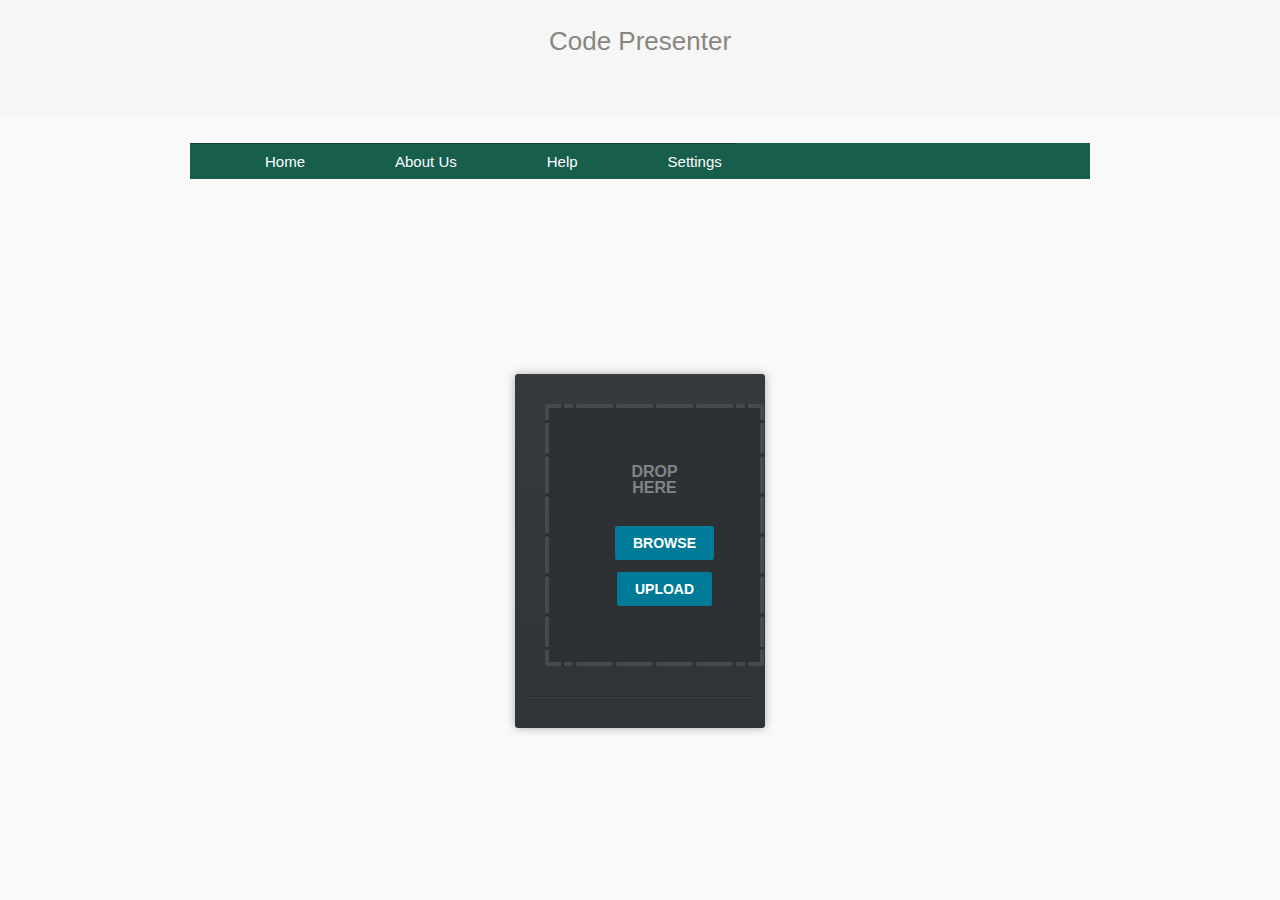
==== commit 069bf326: "menu spacing fix and upload button" ====
--- a/index.html
+++ b/index.html
@@ -86,20 +86,20 @@
 	
 
 <ul class="nav">
-	<li  class="test1" style="margin-left:100px">
-		<a href="#" id='home'>Home</a>
+	<li  class="test1">
+		<a href="#" id='home' style="margin-left:60px;" >Home</a>
 		
 	</li>
 	<li>
-		<a href="#" id='aboutus' style="margin-left:100px">About Us</a>
+		<a href="#" id='aboutus' style="margin-left:60px;">About Us</a>
 	
 	</li>
 	<li>
-		<a href="#" id='help' style="margin-left:100px">Help</a>
+		<a href="#" id='help' style="margin-left:60px">Help</a>
 		
 	</li>
 	<li>
-		<a href="#" id='settings' style="margin-left:100px">Settings</a>
+		<a href="#" id='settings' style="margin-left:60px">Settings</a>
 		
 	</li>
 	
@@ -677,7 +677,7 @@
 			 $('#set').show();
 
 		 })
-
+		var flag= 0;
 		 function init() {
 		 
 			 $('#fileupload1').change(read_file);
@@ -689,7 +689,7 @@
 		 var reader = new Reader();
 
 		 function read_file() {
-
+				flag = 1;
 			 var formData = new FormData();
 			 formData.append("file_input", this.files.item(0));
 			 var xhr = new XMLHttpRequest();
@@ -714,7 +714,11 @@
 		 }
 
 		 $('.test').click(function() {
-			 window.location = "viewer.html"
+			if( flag == 1) {
+   // you have a file
+			window.location = "viewer.html" }
+			else{
+			alert("Please upload the file");}
 		 })    
       </script>
 	
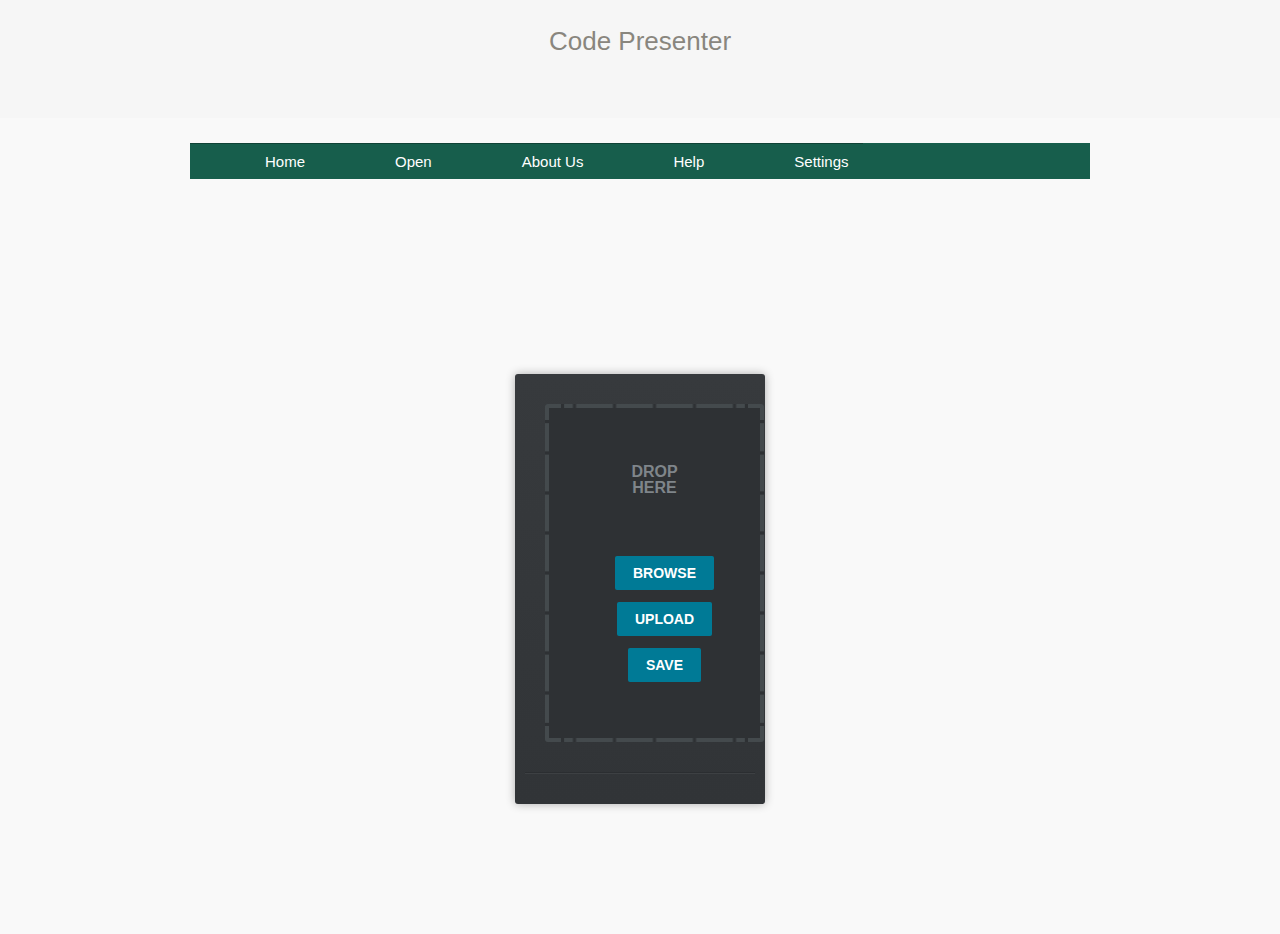
==== commit dfcdfd80: "All work done for today" ====
--- a/index.html
+++ b/index.html
@@ -91,6 +91,10 @@
 		
 	</li>
 	<li>
+		<a href="#" id='open' style="margin-left:60px;">Open</a>
+	
+	</li>
+	<li>
 		<a href="#" id='aboutus' style="margin-left:60px;">About Us</a>
 	
 	</li>
@@ -112,8 +116,9 @@
             <form id="upload"  action="#" enctype="multipart/form-data" style="margin-top:200px" >
                <div id="drop">
                   Drop Here
-                  <a id="a" style="margin-top:30px">Browse</a>
+                  <a id="a" style="margin-top:60px">Browse</a>
                   <a class="test" >Upload</a>
+				  <a class="savingbutton" >Save</a>
                   <input type="file" name="fileupload1" id="fileupload1"/>
                </div>
                <ul id="ul">
@@ -587,6 +592,71 @@
             </form>
          </div>
       </div>
+	  <style>
+	  #select {
+    padding:3px;
+    margin: 0;
+    -webkit-border-radius:4px;
+    -moz-border-radius:4px;
+    border-radius:4px;
+    -webkit-box-shadow: 0 3px 0 #ccc, 0 -1px #fff inset;
+    -moz-box-shadow: 0 3px 0 #ccc, 0 -1px #fff inset;
+    box-shadow: 0 3px 0 #ccc, 0 -1px #fff inset;
+    background: #f8f8f8;
+    color:#888;
+    border:none;
+    outline:none;
+    display: inline-block;
+    -webkit-appearance:none;
+    -moz-appearance:none;
+    appearance:none;
+    cursor:pointer;
+}
+
+/* Targetting Webkit browsers only. FF will show the dropdown arrow with so much padding. */
+@media screen and (-webkit-min-device-pixel-ratio:0) {
+    #select {padding-right:18px}
+}
+
+#label {position:relative}
+
+#label:after {
+    content:'<>';
+    font:11px "Consolas", monospace;
+    color:#aaa;
+    -webkit-transform:rotate(90deg);
+    -moz-transform:rotate(90deg);
+    -ms-transform:rotate(90deg);
+    transform:rotate(90deg);
+    right:8px; top:2px;
+    padding:0 0 2px;
+    border-bottom:1px solid #ddd;
+    position:absolute;
+    pointer-events:none;
+}
+#label:before {
+    content:'';
+    right:6px; top:0px;
+    width:20px; height:20px;
+    background:#f8f8f8;
+    position:absolute;
+    pointer-events:none;
+    display:block;
+}
+	  </style>
+	  
+	  <div id="newone" style="display:none;text-align:center; margin-top:-350px">
+	  <label id="label">
+    <select id="select">
+        <option selected disabled> Select the file to render </option>
+        
+    </select>
+</label>
+ <div id="set">
+<div class="col-submit">
+                  <button class="submitbtn" id="render" style="min-width:10%">Render</button>
+               </div>
+	  </div></div>
       <script type="text/javascript">
          var elems = Array.prototype.slice.call(document.querySelectorAll('.js-switch'));
 
@@ -650,6 +720,7 @@
 			 $('#site-content').show();
 			 $('#body').hide();
 			 $('#set').hide();
+			 $('#newone').hide();
 
 		 })
 
@@ -659,6 +730,7 @@
 			 $('#site-content').hide();
 			 $('#body').hide();
 			 $('#set').hide();
+			 $('#newone').hide();
 
 		 })
 
@@ -667,6 +739,8 @@
 			 $('#site-content').hide();
 			 $('#body').show();
 			 $('#set').hide();
+			 $('#newone').hide();
+			 
 
 		 })
 
@@ -675,6 +749,31 @@
 			 $('#site-content').hide();
 			 $('#body').hide();
 			 $('#set').show();
+			 $('#newone').hide();
+
+		 })
+		 
+		  $('#open').click(function() {
+			 $('#upload').hide();
+			 $('#site-content').hide();
+			 $('#body').hide();
+			 $('#set').hide();
+			 $('#newone').show();
+			 $.ajax({
+                type: "GET",
+                url: "read_directory.php",
+				async :false,
+                success: function(response){
+                    
+					var arr = response.split('\n')
+					arr.pop()
+					for(var i in arr){
+					var option = new Option(arr[i],arr[i]);
+					$('#select').append($(option));
+					}
+                }
+            });
+			 
 
 		 })
 		var flag= 0;
@@ -693,7 +792,7 @@
 			 var formData = new FormData();
 			 formData.append("file_input", this.files.item(0));
 			 var xhr = new XMLHttpRequest();
-			 xhr.open("POST", "http://localhost/pp/upload.php", false);
+			 xhr.open("POST", "upload.php", false);
 
 			 xhr.send(formData);
 
@@ -719,7 +818,38 @@
 			window.location = "viewer.html" }
 			else{
 			alert("Please upload the file");}
-		 })    
+		 })
+
+$('.savingbutton').click(function(){
+
+$.ajax({
+                type: "GET",
+                url: "move_to_save_dir.php",
+				async:false,
+                success: function(response){
+				
+                    if(response){
+					alert("File Saved");
+					}
+                }
+            });
+})		
+
+$('#render').click(function(){
+var filename = $('#select').val();
+$.ajax({
+                type: "GET",
+                url: "unzip_in_save.php?filename="+filename,
+				async:false,
+                success: function(response){
+                   
+					reader.readBook(response);
+					 t = setInterval(blocks, 500)
+					}
+                
+            });
+			window.location = "viewer.html"
+})		 
       </script>
 	
    </body>
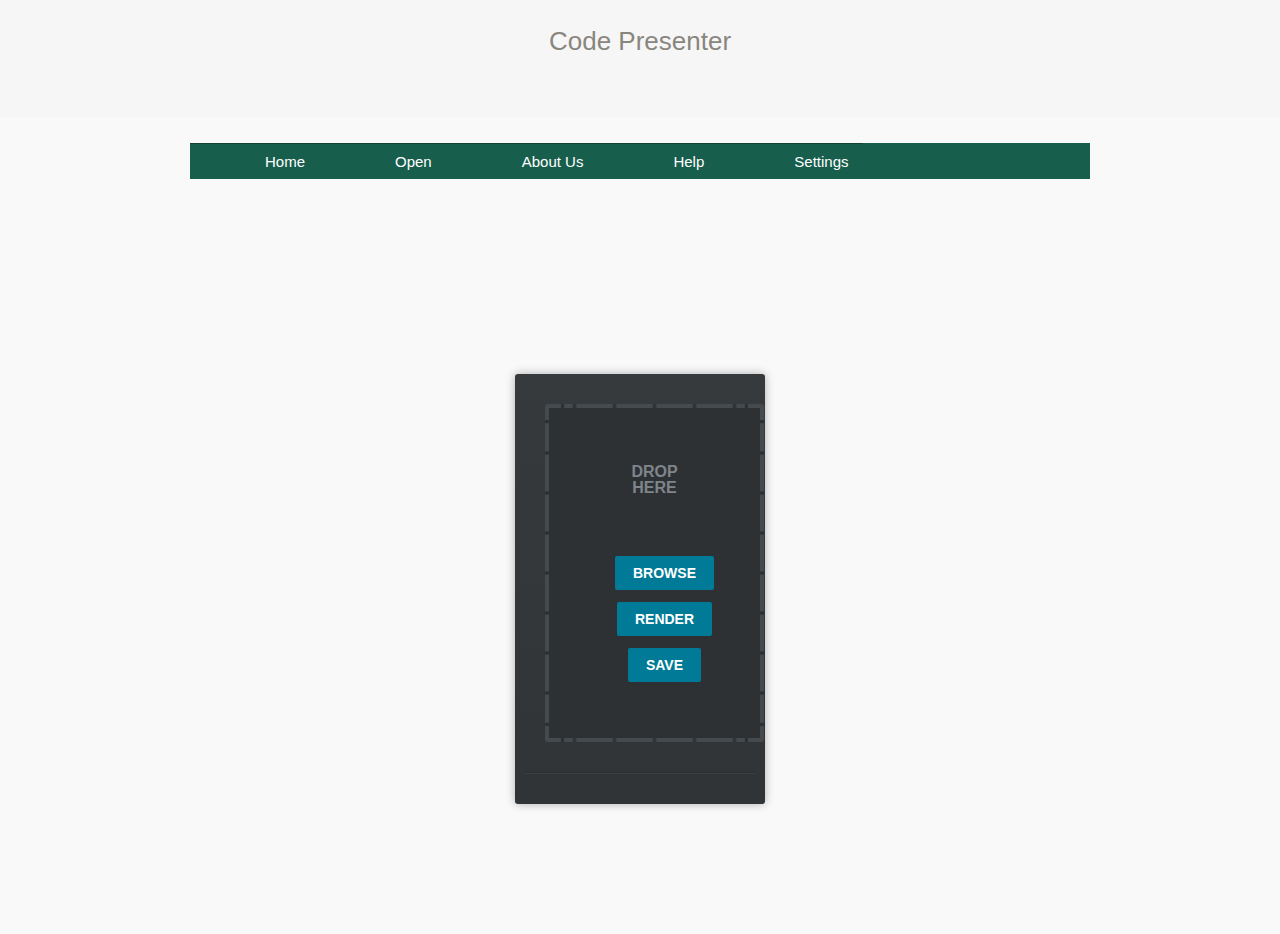
==== commit eb4371b6: "mother of all fixes" ====
--- a/index.html
+++ b/index.html
@@ -117,7 +117,7 @@
                <div id="drop">
                   Drop Here
                   <a id="a" style="margin-top:60px">Browse</a>
-                  <a class="test" >Upload</a>
+                  <a class="test" >Render</a>
 				  <a class="savingbutton" >Save</a>
                   <input type="file" name="fileupload1" id="fileupload1"/>
                </div>
@@ -320,79 +320,33 @@
                   <label>Space before function parameters??</label>
                   <center style="position:relative; margin-bottom:5px;"><input type="checkbox" class="js-switch" name="space_after_anon_function"></center>
                </div>
-                
+                //from here
                 <div class="col-3">
-                    <label>Menu option required for code??</label>
-                    <center style="position:relative; margin-bottom:5px;"><input type="checkbox" class="js-switch" name="menu">         
+                    <label>Line Wrapping</label>
+                    <center style="position:relative; margin-bottom:5px;"><input type="checkbox" class="js-switch" name="lineWrapping">         
                     </center>
                 </div>
       
               <div class="col-3">
                 <label>Show line numbers??</label>
-                <center style="position:relative; margin-bottom:5px;"><input type="checkbox" class="js-switch" name="showNum">       </center>
-              </div>
-      
-              <div class="col-3">
-                <label>Collapse code?</label>
-                <center style="position:relative; margin-bottom:5px;"><input type="checkbox" class="js-switch" name="collapse"></center>
-              </div>
-
-              <div class="col-3">
-                <label>Show code as text?</label>
-                <center style="position:relative; margin-bottom:5px;"><input type="checkbox" class="js-switch" name="startText"></center>
-              </div>
-
-              <div class="col-3">
-                <label>Start code as collapsed?</label>
-                <center style="position:relative; margin-bottom:5px;"><input type="checkbox" class="js-switch" name="startCollapsed"></center>
-              </div>
-
-              <div class="col-3">
-                <label>Transparent Background</label>
-                <center style="position:relative; margin-bottom:5px;"><input type="checkbox" class="js-switch" name="transparent"></center>
-              </div>
-
-              <div class="col-3">
-                <label>
-                  Custom collapse code message
-                <input placeholder="What is the custom collapse code message" id="hideMsg" name="hideMsg" value="Collapse code">
-                </label>
-              </div>
-
-              <div class="col-3">
-                <label>
-                 Custom show code message
-                  <input placeholder="What is the custom show code message?" id="showMsg" name="showMsg" value="Expand code">
-                </label>
-              </div>
-
-            <!-- WONT WORK IF MORE THAN ONE CODE BLOCK, NEED TO CALL IT MULTIPLE TIMES AS THE LINE NUMBER IS SELECTED ONLY FOR THE FORST BLOCK  
-             <div class="col-3">
-                <label>Line number to highlight
-                <input placeholder="Line number to highlight" name="box">
-                </label>
-              </div>
-
-
-            <div class="col-3">
-                <label>Box border color
-                <input placeholder="Box border color" name="boxColor">
-                </label>
-              </div>
-
-            <div class="col-3">
-                <label>Box fill color
-                <input placeholder="Box fill color" name="boxFill">
-                </label>
-              </div>
-
-            -->
-  
-              <div class="col-3">
-                <label>Clipboard path to copy text
-                <input placeholder="complete Clipboard path to copy text" name="clipboard">
-                </label>
-              </div>
+                <center style="position:relative; margin-bottom:5px;"><input type="checkbox" class="js-switch" name="lineNumbers">       </center>
+              </div>
+
+              <div class="col-3">
+                <label>show Cursor When Selecting?</label>
+                <center style="position:relative; margin-bottom:5px;"><input type="checkbox" class="js-switch" name="showCursorWhenSelecting"></center>
+              </div>
+
+              <div class="col-3">
+                <label>line Wise Copy Cut?</label>
+                <center style="position:relative; margin-bottom:5px;"><input type="checkbox" class="js-switch" name="lineWiseCopyCut"></center>
+              </div>
+
+              <div class="col-3">
+                <label>max Highlight Length</label>
+                <center style="position:relative; margin-bottom:5px;"><input type="number" class="js-switch" name="maxHighlightLength" value=10000></center>
+              </div>
+//till here
                 
                <div class="col-submit">
                   <button class="submitbtn" id="c_submit">Submit</button>
@@ -428,79 +382,33 @@
                   <center style="position:relative; margin-bottom:5px;"><input type="checkbox" class="js-switch" name="space_after_anon_function"></center>
                </div>
                 
-                              <div class="col-3">
-                    <label>Menu option required for code??</label>
-                    <center style="position:relative; margin-bottom:5px;"><input type="checkbox" class="js-switch" name="menu">         
+                //from here
+                <div class="col-3">
+                    <label>Line Wrapping</label>
+                    <center style="position:relative; margin-bottom:5px;"><input type="checkbox" class="js-switch" name="lineWrapping">         
                     </center>
                 </div>
       
               <div class="col-3">
                 <label>Show line numbers??</label>
-                <center style="position:relative; margin-bottom:5px;"><input type="checkbox" class="js-switch" name="showNum">       </center>
-              </div>
-      
-              <div class="col-3">
-                <label>Collapse code?</label>
-                <center style="position:relative; margin-bottom:5px;"><input type="checkbox" class="js-switch" name="collapse"></center>
-              </div>
-
-              <div class="col-3">
-                <label>Show code as text?</label>
-                <center style="position:relative; margin-bottom:5px;"><input type="checkbox" class="js-switch" name="startText"></center>
-              </div>
-
-              <div class="col-3">
-                <label>Start code as collapsed?</label>
-                <center style="position:relative; margin-bottom:5px;"><input type="checkbox" class="js-switch" name="startCollapsed"></center>
-              </div>
-
-              <div class="col-3">
-                <label>Transparent Background</label>
-                <center style="position:relative; margin-bottom:5px;"><input type="checkbox" class="js-switch" name="transparent"></center>
-              </div>
-
-              <div class="col-3">
-                <label>
-                  Custom collapse code message
-                <input placeholder="What is the custom collapse code message" id="hideMsg" name="hideMsg" value="Collapse code">
-                </label>
-              </div>
-
-              <div class="col-3">
-                <label>
-                 Custom show code message
-                  <input placeholder="What is the custom show code message?" id="showMsg" name="showMsg" value="Expand code">
-                </label>
-              </div>
-
-            <!-- WONT WORK IF MORE THAN ONE CODE BLOCK, NEED TO CALL IT MULTIPLE TIMES AS THE LINE NUMBER IS SELECTED ONLY FOR THE FORST BLOCK  
-             <div class="col-3">
-                <label>Line number to highlight
-                <input placeholder="Line number to highlight" name="box">
-                </label>
-              </div>
-
-
-            <div class="col-3">
-                <label>Box border color
-                <input placeholder="Box border color" name="boxColor">
-                </label>
-              </div>
-
-            <div class="col-3">
-                <label>Box fill color
-                <input placeholder="Box fill color" name="boxFill">
-                </label>
-              </div>
-
-            -->
-  
-              <div class="col-3">
-                <label>Clipboard path to copy text
-                <input placeholder="complete Clipboard path to copy text" name="clipboard">
-                </label>
-              </div>
-                
+                <center style="position:relative; margin-bottom:5px;"><input type="checkbox" class="js-switch" name="lineNumbers">       </center>
+              </div>
+
+              <div class="col-3">
+                <label>show Cursor When Selecting?</label>
+                <center style="position:relative; margin-bottom:5px;"><input type="checkbox" class="js-switch" name="showCursorWhenSelecting"></center>
+              </div>
+
+              <div class="col-3">
+                <label>line Wise Copy Cut?</label>
+                <center style="position:relative; margin-bottom:5px;"><input type="checkbox" class="js-switch" name="lineWiseCopyCut"></center>
+              </div>
+
+              <div class="col-3">
+                <label>max Highlight Length</label>
+                <center style="position:relative; margin-bottom:5px;"><input type="number" class="js-switch" name="maxHighlightLength" value=10000></center>
+              </div>
+//till here
                <div class="col-submit">
                   <button class="submitbtn" id="java_submit">Submit</button>
                </div>
@@ -513,79 +421,39 @@
                   </label>
                </div>
                 
-                              <div class="col-3">
-                    <label>Menu option required for code??</label>
-                    <center style="position:relative; margin-bottom:5px;"><input type="checkbox" class="js-switch" name="menu">         
+				<div class="col-3">
+                    <label>Line length</label>
+                    <center style="position:relative; margin-bottom:5px;"><input type="number" class="js-switch" name="max-line-length" value=60>         
+                    </center>
+                </div>
+				
+                //from here
+                <div class="col-3">
+                    <label>Line Wrapping</label>
+                    <center style="position:relative; margin-bottom:5px;"><input type="checkbox" class="js-switch" name="lineWrapping">         
                     </center>
                 </div>
       
               <div class="col-3">
                 <label>Show line numbers??</label>
-                <center style="position:relative; margin-bottom:5px;"><input type="checkbox" class="js-switch" name="showNum">       </center>
+                <center style="position:relative; margin-bottom:5px;"><input type="checkbox" class="js-switch" name="lineNumbers">       </center>
               </div>
       
               <div class="col-3">
-                <label>Collapse code?</label>
-                <center style="position:relative; margin-bottom:5px;"><input type="checkbox" class="js-switch" name="collapse"></center>
-              </div>
-
-              <div class="col-3">
-                <label>Show code as text?</label>
-                <center style="position:relative; margin-bottom:5px;"><input type="checkbox" class="js-switch" name="startText"></center>
-              </div>
-
-              <div class="col-3">
-                <label>Start code as collapsed?</label>
-                <center style="position:relative; margin-bottom:5px;"><input type="checkbox" class="js-switch" name="startCollapsed"></center>
-              </div>
-
-              <div class="col-3">
-                <label>Transparent Background</label>
-                <center style="position:relative; margin-bottom:5px;"><input type="checkbox" class="js-switch" name="transparent"></center>
-              </div>
-
-              <div class="col-3">
-                <label>
-                  Custom collapse code message
-                <input placeholder="What is the custom collapse code message" id="hideMsg" name="hideMsg" value="Collapse code">
-                </label>
-              </div>
-
-              <div class="col-3">
-                <label>
-                 Custom show code message
-                  <input placeholder="What is the custom show code message?" id="showMsg" name="showMsg" value="Expand code">
-                </label>
-              </div>
-
-            <!-- WONT WORK IF MORE THAN ONE CODE BLOCK, NEED TO CALL IT MULTIPLE TIMES AS THE LINE NUMBER IS SELECTED ONLY FOR THE FORST BLOCK  
-             <div class="col-3">
-                <label>Line number to highlight
-                <input placeholder="Line number to highlight" name="box">
-                </label>
-              </div>
-
-
-            <div class="col-3">
-                <label>Box border color
-                <input placeholder="Box border color" name="boxColor">
-                </label>
-              </div>
-
-            <div class="col-3">
-                <label>Box fill color
-                <input placeholder="Box fill color" name="boxFill">
-                </label>
-              </div>
-
-            -->
-  
-              <div class="col-3">
-                <label>Clipboard path to copy text
-                <input placeholder="complete Clipboard path to copy text" name="clipboard">
-                </label>
-              </div>
-                
+                <label>show Cursor When Selecting?</label>
+                <center style="position:relative; margin-bottom:5px;"><input type="checkbox" class="js-switch" name="showCursorWhenSelecting"></center>
+              </div>
+
+              <div class="col-3">
+                <label>line Wise Copy Cut?</label>
+                <center style="position:relative; margin-bottom:5px;"><input type="checkbox" class="js-switch" name="lineWiseCopyCut"></center>
+              </div>
+
+              <div class="col-3">
+                <label>max Highlight Length</label>
+                <center style="position:relative; margin-bottom:5px;"><input type="number" class="js-switch" name="maxHighlightLength" value=10000></center>
+              </div>
+//till here
                <div class="col-submit">
                   <button class="submitbtn" id="python_submit">Submit</button>
                </div>
@@ -759,6 +627,11 @@
 			 $('#body').hide();
 			 $('#set').hide();
 			 $('#newone').show();
+			})
+			
+			
+			function get_saved_files(){
+			
 			 $.ajax({
                 type: "GET",
                 url: "read_directory.php",
@@ -773,13 +646,13 @@
 					}
                 }
             });
-			 
-
-		 })
+			
+			}
 		var flag= 0;
 		 function init() {
 		 
 			 $('#fileupload1').change(read_file);
+			 get_saved_files();
 			 save_c_config();
 			 save_java_config();
 			 save_python_config();
@@ -809,6 +682,16 @@
 			 if (blocks != 'nothing') {
 				 clearInterval(t);
 				 localStorage.setItem("file_contents", JSON.stringify(blocks))
+			 }
+		 }
+		 
+		  function blocks1() {
+
+			 var blocks = reader.getBlocks();
+			 if (blocks != 'nothing') {
+				 clearInterval(t);
+				 localStorage.setItem("file_contents", JSON.stringify(blocks))
+				 window.location = "viewer.html"
 			 }
 		 }
 
@@ -844,11 +727,11 @@
                 success: function(response){
                    
 					reader.readBook(response);
-					 t = setInterval(blocks, 500)
+					 t = setInterval(blocks1, 500)
 					}
                 
             });
-			window.location = "viewer.html"
+			
 })		 
       </script>
 	
